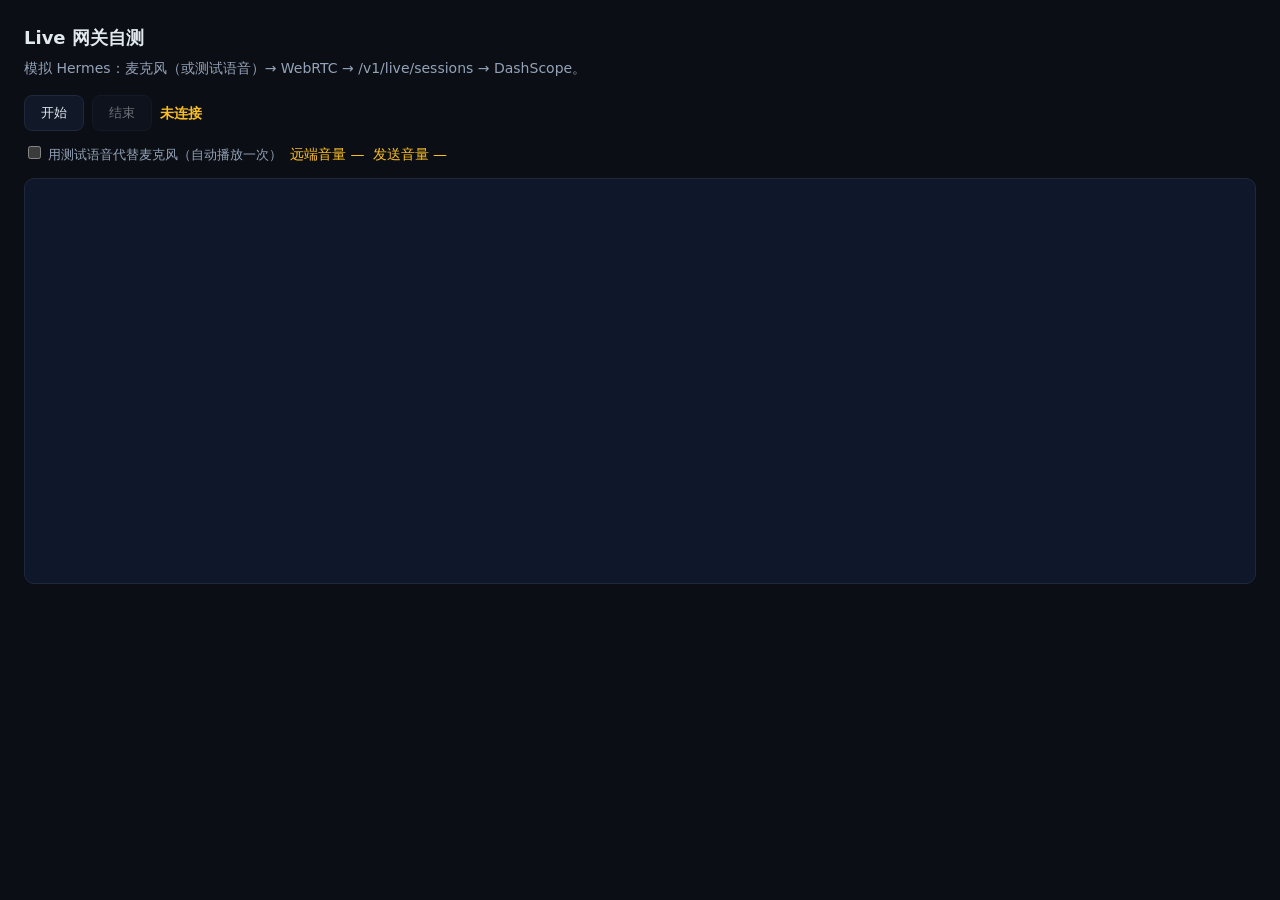
==== static/live-test.html @ 9f977362 "feat: 新增 OpenAI Live 兼容的 WebRTC 网关（M1） Hermes Desktop 的实时对话走 WebRTC + oai-events 数据通道， 本提交把它的 SDP 握手" ====
<!doctype html>
<html lang="zh-CN">
<head>
  <meta charset="utf-8">
  <meta name="viewport" content="width=device-width, initial-scale=1">
  <title>Live 网关自测</title>
  <style>
    :root { color-scheme: dark; }
    body { margin: 0; padding: 24px; font: 14px/1.6 ui-sans-serif, system-ui, sans-serif; background: #0b0e14; color: #e2e8f0; }
    h1 { font-size: 18px; margin: 0 0 4px; }
    p.hint { margin: 0 0 16px; color: #94a3b8; }
    .row { display: flex; gap: 8px; align-items: center; margin-bottom: 12px; }
    button { padding: 8px 16px; border-radius: 8px; border: 1px solid #1e293b; background: #111827; color: #e2e8f0; cursor: pointer; }
    button:disabled { opacity: .45; cursor: default; }
    #status { font-weight: 600; }
    .ok { color: #5eead4; } .bad { color: #f87171; } .wait { color: #fbbf24; }
    pre { background: #0f172a; border: 1px solid #1e293b; border-radius: 10px; padding: 12px; height: 380px; overflow: auto; font-size: 12px; }
    audio { width: 100%; margin-top: 8px; }
    label { color: #94a3b8; font-size: 13px; }
  </style>
</head>
<body>
  <h1>Live 网关自测</h1>
  <p class="hint">模拟 Hermes：麦克风（或测试语音）→ WebRTC → /v1/live/sessions → DashScope。</p>

  <div class="row">
    <button id="startBtn">开始</button>
    <button id="stopBtn" disabled>结束</button>
    <span id="status" class="wait">未连接</span>
  </div>
  <div class="row">
    <label><input type="checkbox" id="wavSource"> 用测试语音代替麦克风（自动播放一次）</label>
    <span id="level" class="wait">远端音量 —</span>
    <span id="sendLevel" class="wait">发送音量 —</span>
  </div>

  <audio id="audio" autoplay playsinline></audio>
  <pre id="log"></pre>

  <script>
    const logEl = document.getElementById('log');
    const statusEl = document.getElementById('status');
    const startBtn = document.getElementById('startBtn');
    const stopBtn = document.getElementById('stopBtn');
    const audioEl = document.getElementById('audio');
    const wavSourceEl = document.getElementById('wavSource');
    const levelEl = document.getElementById('level');
    const sendLevelEl = document.getElementById('sendLevel');

    const params = new URLSearchParams(location.search);
    if (params.get('source') === 'wav') wavSourceEl.checked = true;

    let pc = null;
    let dc = null;
    let mic = null;
    let ctx = null;
    let levelTimer = null;

    function log(text) {
      const line = `${new Date().toLocaleTimeString()} ${text}`;
      logEl.textContent += line + '\n';
      logEl.scrollTop = logEl.scrollHeight;
    }

    function status(text, kind) {
      statusEl.textContent = text;
      statusEl.className = kind || '';
    }

    function waitIce(connection) {
      if (connection.iceGatheringState === 'complete') return Promise.resolve();
      return new Promise((resolve) => {
        const check = () => {
          if (connection.iceGatheringState === 'complete') {
            connection.removeEventListener('icegatheringstatechange', check);
            resolve();
          }
        };
        connection.addEventListener('icegatheringstatechange', check);
        setTimeout(resolve, 4000);
      });
    }

    // 返回 { stream, play }：麦克风没有 play，测试语音等 WebRTC 连通后再播，
    // 否则握手的那几秒会把语音吃掉。
    async function buildSource() {
      if (!wavSourceEl.checked) {
        const stream = await navigator.mediaDevices.getUserMedia({
          audio: { echoCancellation: true, noiseSuppression: true, autoGainControl: true },
        });
        log('mic ok');
        return { stream, play: () => {} };
      }

      ctx = new AudioContext();
      const response = await fetch('/test-question.wav');
      const buffer = await ctx.decodeAudioData(await response.arrayBuffer());
      const destination = ctx.createMediaStreamDestination();

      // 持续输出静音：否则语音播完后 Chromium 不再发 RTP，
      // 服务端 VAD 永远等不到 speech_stopped。
      const silence = ctx.createBuffer(1, ctx.sampleRate, ctx.sampleRate);
      const keepAlive = ctx.createBufferSource();
      keepAlive.buffer = silence;
      keepAlive.loop = true;
      keepAlive.connect(destination);
      keepAlive.start();

      log(`test wav ${buffer.duration.toFixed(2)}s (待播放)`);

      // 发送侧探针：确认音频真的进了 WebRTC，而不是只播给了本地扬声器
      const sendAnalyser = ctx.createAnalyser();
      sendAnalyser.fftSize = 2048;
      ctx.createMediaStreamSource(destination.stream).connect(sendAnalyser);
      const sendData = new Float32Array(sendAnalyser.fftSize);
      let sendPeak = 0;
      setInterval(() => {
        sendAnalyser.getFloatTimeDomainData(sendData);
        let local = 0;
        for (const v of sendData) local = Math.max(local, Math.abs(v));
        sendPeak = Math.max(sendPeak * 0.85, local);
        sendLevelEl.textContent = `发送音量 ${(sendPeak * 100).toFixed(0)}%`;
        sendLevelEl.className = sendPeak > 0.01 ? 'ok' : 'wait';
      }, 200);

      return {
        stream: destination.stream,
        play: async () => {
          if (ctx.state !== 'running') await ctx.resume().catch(() => {});
          const source = ctx.createBufferSource();
          source.buffer = buffer;
          source.connect(destination);
          source.start();
          log(`test wav playing (ctx=${ctx.state})`);
        },
      };
    }

    function monitor(stream) {
      if (!ctx) ctx = new AudioContext();
      const source = ctx.createMediaStreamSource(stream);
      const analyser = ctx.createAnalyser();
      analyser.fftSize = 2048;
      source.connect(analyser);
      // 再接到扬声器，保证 headless 下也走真实的音频输出
      source.connect(ctx.destination);

      const data = new Float32Array(analyser.fftSize);
      let peak = 0;
      clearInterval(levelTimer);
      levelTimer = setInterval(() => {
        analyser.getFloatTimeDomainData(data);
        let local = 0;
        for (const v of data) local = Math.max(local, Math.abs(v));
        peak = Math.max(peak * 0.9, local);
        levelEl.textContent = `远端音量 ${(peak * 100).toFixed(0)}%`;
        levelEl.className = peak > 0.01 ? 'ok' : 'wait';
      }, 200);
    }

    async function start() {
      startBtn.disabled = true;
      status('连接中…', 'wait');
      let source = null;
      try {
        source = await buildSource();
        mic = source.stream;

        pc = new RTCPeerConnection();
        pc.ontrack = (event) => {
          const stream = new MediaStream([event.track]);
          audioEl.srcObject = stream;
          audioEl.play().catch(() => {});
          monitor(stream);
          log('remote track');
        };
        pc.onconnectionstatechange = () => {
          log('pc ' + pc.connectionState);
          if (pc.connectionState === 'connected') status('已连接', 'ok');
          if (pc.connectionState === 'failed') status('连接失败', 'bad');
        };

        for (const track of mic.getAudioTracks()) pc.addTrack(track, mic);

        dc = pc.createDataChannel('oai-events');
        dc.onmessage = (event) => log('<- ' + String(event.data).slice(0, 300));
        dc.onopen = () => log('datachannel open');

        const offer = await pc.createOffer();
        await pc.setLocalDescription(offer);
        await waitIce(pc);
        log('offer ready');

        const response = await fetch('/v1/live/sessions', {
          method: 'POST',
          headers: { 'Content-Type': 'application/json' },
          body: JSON.stringify({
            session: { model: 'qwen3.8-omni-flash-realtime' },
            transport: { type: 'webrtc', sdp: pc.localDescription.sdp },
          }),
        });
        const data = await response.json();
        if (!response.ok) throw new Error(data.detail || 'session failed');
        log('session ' + data.session.id);

        await pc.setRemoteDescription({ type: 'answer', sdp: data.transport.sdp });
        log('answer applied');
        stopBtn.disabled = false;

        // 等 ICE 真正连通再开口，避免语音在 DTLS 握手期间被丢掉
        if (pc.connectionState === 'connected') {
          setTimeout(() => source?.play(), 600);
        } else {
          pc.addEventListener('connectionstatechange', function onConnect() {
            if (pc?.connectionState === 'connected') {
              pc.removeEventListener('connectionstatechange', onConnect);
              setTimeout(() => source?.play(), 600);
            }
          });
        }
      } catch (error) {
        log('ERROR ' + error.message);
        status('失败：' + error.message, 'bad');
        startBtn.disabled = false;
      }
    }

    function stop() {
      try { dc?.send(JSON.stringify({ type: 'session.close' })); } catch (_) {}
      mic?.getTracks().forEach((track) => track.stop());
      clearInterval(levelTimer);
      setTimeout(() => {
        pc?.close();
        pc = null;
        status('已结束', '');
        startBtn.disabled = false;
        stopBtn.disabled = true;
      }, 400);
    }

    startBtn.addEventListener('click', start);
    stopBtn.addEventListener('click', stop);
  </script>
</body>
</html>
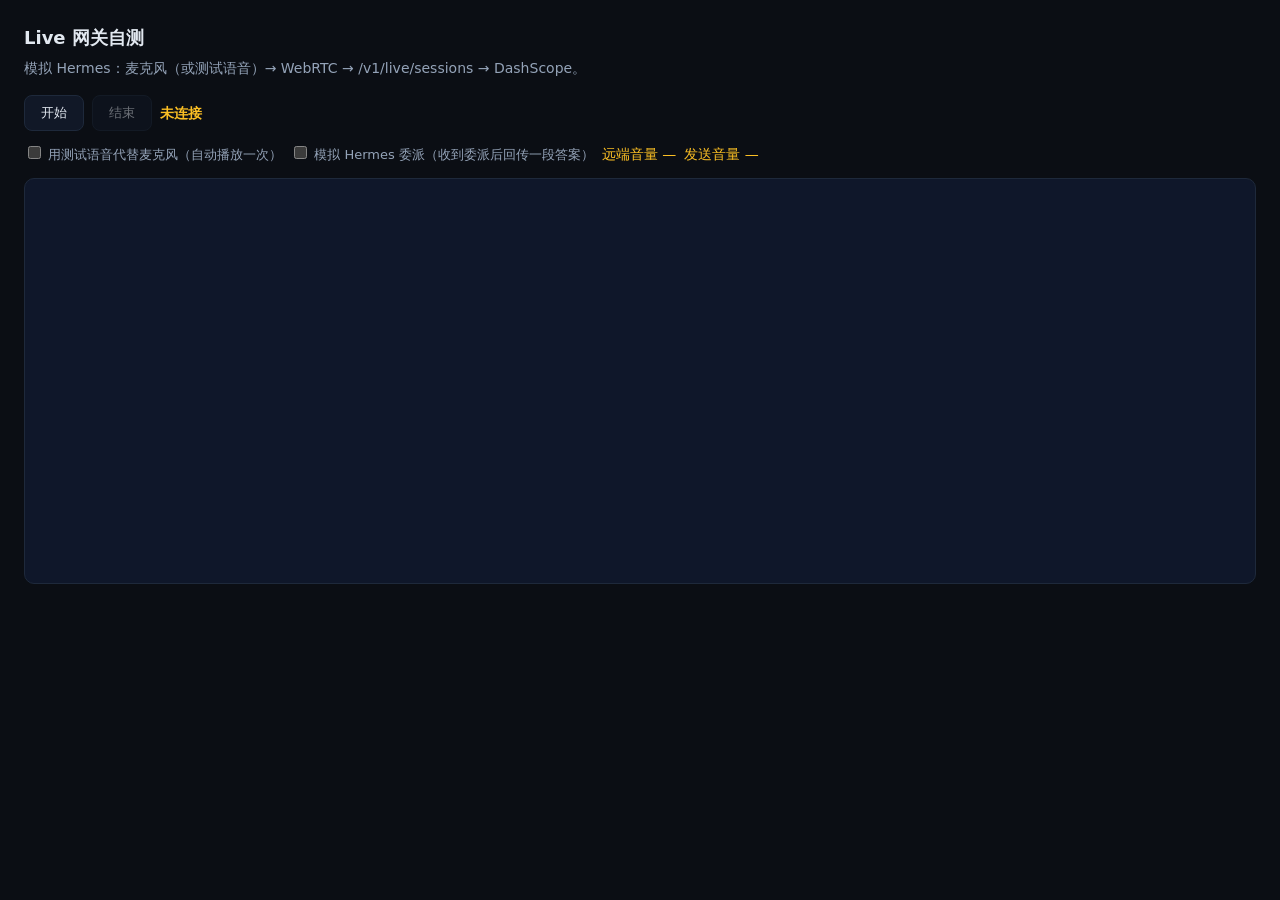
==== commit c08df037: "feat: Hermes 接入（M2）与委派模式（M3） M2： - 写入 Hermes 配置：voice_chat_mode=gpt-live、base_url 指向本服务、占位 Key - 验证用" ====
--- a/static/live-test.html
+++ b/static/live-test.html
@@ -30,6 +30,7 @@
   </div>
   <div class="row">
     <label><input type="checkbox" id="wavSource"> 用测试语音代替麦克风（自动播放一次）</label>
+    <label><input type="checkbox" id="delegateSource"> 模拟 Hermes 委派（收到委派后回传一段答案）</label>
     <span id="level" class="wait">远端音量 —</span>
     <span id="sendLevel" class="wait">发送音量 —</span>
   </div>
@@ -44,11 +45,13 @@
     const stopBtn = document.getElementById('stopBtn');
     const audioEl = document.getElementById('audio');
     const wavSourceEl = document.getElementById('wavSource');
+    const delegateSourceEl = document.getElementById('delegateSource');
     const levelEl = document.getElementById('level');
     const sendLevelEl = document.getElementById('sendLevel');
 
     const params = new URLSearchParams(location.search);
     if (params.get('source') === 'wav') wavSourceEl.checked = true;
+    if (params.get('delegate') === '1') delegateSourceEl.checked = true;
 
     let pc = null;
     let dc = null;
@@ -183,7 +186,24 @@
         for (const track of mic.getAudioTracks()) pc.addTrack(track, mic);
 
         dc = pc.createDataChannel('oai-events');
-        dc.onmessage = (event) => log('<- ' + String(event.data).slice(0, 300));
+        dc.onmessage = (event) => {
+          const raw = String(event.data);
+          log('<- ' + raw.slice(0, 300));
+          if (!delegateSourceEl.checked) return;
+          try {
+            const msg = JSON.parse(raw);
+            if (msg.type !== 'session.delegation.created') return;
+            setTimeout(() => {
+              dc.send(JSON.stringify({
+                type: 'session.commentary.append',
+                content: '这是 Hermes 委派后给出的答案，现在由语音模型念出来。',
+                delegation_id: msg.delegation?.id ?? null,
+                event_id: 'evt_test_1',
+              }));
+              log('-> commentary.append');
+            }, 1000);
+          } catch (_) { /* 非 JSON 消息忽略 */ }
+        };
         dc.onopen = () => log('datachannel open');
 
         const offer = await pc.createOffer();
@@ -195,7 +215,10 @@
           method: 'POST',
           headers: { 'Content-Type': 'application/json' },
           body: JSON.stringify({
-            session: { model: 'qwen3.8-omni-flash-realtime' },
+            session: {
+              model: 'qwen3.8-omni-flash-realtime',
+              ...(delegateSourceEl.checked ? { delegation: { type: 'client' } } : {}),
+            },
             transport: { type: 'webrtc', sdp: pc.localDescription.sdp },
           }),
         });
